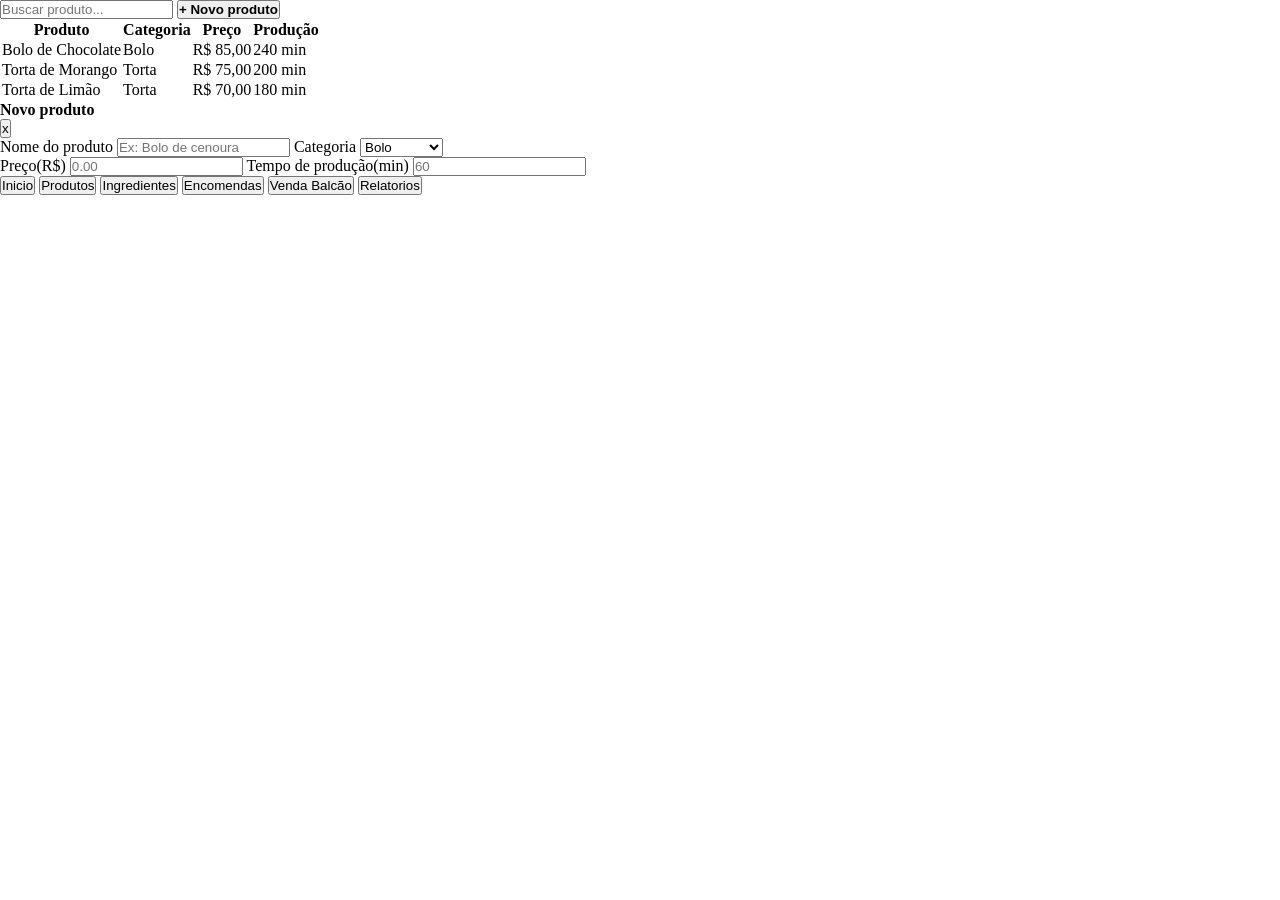
==== index.html @ e8edda40 "incio" ====
<!DOCTYPE html>
<html lang="en">
<head>
    <meta charset="UTF-8">
    <meta name="viewport" content="width=device-width, initial-scale=1.0">
    <title>DoceMagia</title>
    <link rel="stylesheet" href="style.css">
</head>
<body>
    <header>

    </header>
    <main>
        <section id="Inicio">

        </section>

        <section id="Produtos">
            <div>
                <input type="text" placeholder="Buscar produto...">
                <button>
                    <h4>+ Novo produto</h4>
                </button>
            </div>
            <table>
                <tr>
                    <th>Produto</th>
                    <th>Categoria</th>
                    <th>Preço</th>
                    <th>Produção</th>
                </tr>
                <tr>
                    <td>Bolo de Chocolate</td>
                    <td>Bolo</td>
                    <td>R$ 85,00</td>
                    <td>240 min</td>
                </tr>
                <tr>
                    <td>Torta de Morango</td>
                    <td>Torta</td>
                    <td>R$ 75,00</td>
                    <td>200 min</td>
                </tr>
                <tr>
                    <td>Torta de Limão</td>
                    <td>Torta</td>
                    <td>R$ 70,00</td>
                    <td>180 min</td>
                </tr>
            </table>
            <div>
                <div>
                    <h4>Novo produto</h2>
                    <button> x</button>
                </div>
                <label>
                    Nome do produto
                    <input type="text" placeholder="Ex: Bolo de cenoura">
                </label>
                <label>Categoria
                    <select>
                        <option>Bolo</option>
                        <option>Torta</option>
                        <option>Brigadeiro</option>
                        <option>Outro</option>
                    </select>
                </label>
                <div>
                    <label>
                        Preço(R$)
                        <input type="number" step="0.01" min="0" placeholder="0.00">
                    </label>
                    <label>
                        Tempo de produção(min)
                        <input type="number" min="0" placeholder="60">
                    </label>
                </div>

            </div>
        </section>

        <section id="ingredientes">

        </section>

        <section id="Encomendas">

        </section>

        <section id="VendaBalcão">

        </section>

        <section id="Relatorios">

        </section>
    </main>
    <footer>
        <button>
            <p>Inicio</p>
        </button>
        <button>
            <p>Produtos</p>
        </button>
        <button>
            <p>Ingredientes</p>
        </button>
        <button>
            <p>Encomendas</p>
        </button>
        <button>
            <p>Venda Balcão</p>
        </button>
        <button>
            <p>Relatorios</p>
        </button>
    </footer>
</body>
</html>
---- style.css ----
* {
    margin: 0;
    padding: 0;
}
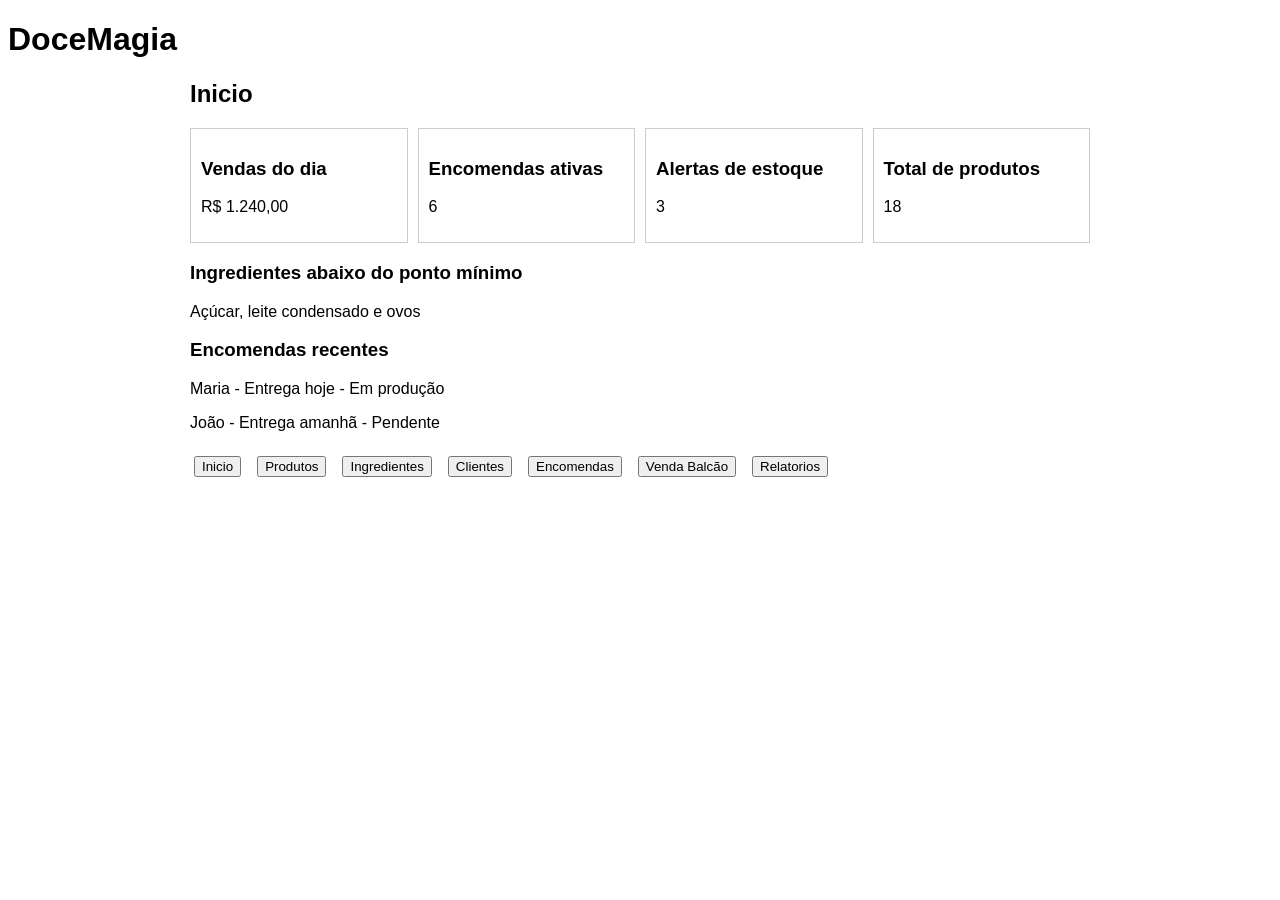
==== commit 9231df13: "alterações finais" ====
--- a/index.html
+++ b/index.html
@@ -1,119 +1,360 @@
-<!DOCTYPE html>
-<html lang="en">
-<head>
-    <meta charset="UTF-8">
-    <meta name="viewport" content="width=device-width, initial-scale=1.0">
+<!doctype html>
+<html lang="pt-BR">
+  <head>
+    <meta charset="UTF-8" />
+    <meta name="viewport" content="width=device-width, initial-scale=1.0" />
     <title>DoceMagia</title>
-    <link rel="stylesheet" href="style.css">
-</head>
-<body>
+    <link rel="stylesheet" href="style.css" />
+    <script src="script.js" defer></script>
+  </head>
+  <body>
     <header>
-
+      <h1>DoceMagia</h1>
     </header>
+
     <main>
-        <section id="Inicio">
-
-        </section>
-
-        <section id="Produtos">
-            <div>
-                <input type="text" placeholder="Buscar produto...">
-                <button>
-                    <h4>+ Novo produto</h4>
-                </button>
-            </div>
-            <table>
-                <tr>
-                    <th>Produto</th>
-                    <th>Categoria</th>
-                    <th>Preço</th>
-                    <th>Produção</th>
-                </tr>
-                <tr>
-                    <td>Bolo de Chocolate</td>
-                    <td>Bolo</td>
-                    <td>R$ 85,00</td>
-                    <td>240 min</td>
-                </tr>
-                <tr>
-                    <td>Torta de Morango</td>
-                    <td>Torta</td>
-                    <td>R$ 75,00</td>
-                    <td>200 min</td>
-                </tr>
-                <tr>
-                    <td>Torta de Limão</td>
-                    <td>Torta</td>
-                    <td>R$ 70,00</td>
-                    <td>180 min</td>
-                </tr>
-            </table>
-            <div>
-                <div>
-                    <h4>Novo produto</h2>
-                    <button> x</button>
-                </div>
-                <label>
-                    Nome do produto
-                    <input type="text" placeholder="Ex: Bolo de cenoura">
-                </label>
-                <label>Categoria
-                    <select>
-                        <option>Bolo</option>
-                        <option>Torta</option>
-                        <option>Brigadeiro</option>
-                        <option>Outro</option>
-                    </select>
-                </label>
-                <div>
-                    <label>
-                        Preço(R$)
-                        <input type="number" step="0.01" min="0" placeholder="0.00">
-                    </label>
-                    <label>
-                        Tempo de produção(min)
-                        <input type="number" min="0" placeholder="60">
-                    </label>
-                </div>
-
-            </div>
-        </section>
-
-        <section id="ingredientes">
-
-        </section>
-
-        <section id="Encomendas">
-
-        </section>
-
-        <section id="VendaBalcão">
-
-        </section>
-
-        <section id="Relatorios">
-
-        </section>
+      <section id="Inicio" class="tela active">
+        <h2>Inicio</h2>
+
+        <div class="cards-dashboard">
+          <div class="card-dashboard">
+            <h3>Vendas do dia</h3>
+            <p>R$ 1.240,00</p>
+          </div>
+          <div class="card-dashboard">
+            <h3>Encomendas ativas</h3>
+            <p>6</p>
+          </div>
+          <div class="card-dashboard">
+            <h3>Alertas de estoque</h3>
+            <p>3</p>
+          </div>
+          <div class="card-dashboard">
+            <h3>Total de produtos</h3>
+            <p>18</p>
+          </div>
+        </div>
+
+        <h3>Ingredientes abaixo do ponto mínimo</h3>
+        <p>Açúcar, leite condensado e ovos</p>
+
+        <h3>Encomendas recentes</h3>
+        <p>Maria - Entrega hoje - Em produção</p>
+        <p>João - Entrega amanhã - Pendente</p>
+      </section>
+
+      <section id="Produtos" class="tela">
+        <div id="produtosLista" class="painel active">
+          <h2>Produtos</h2>
+
+          <div>
+            <input type="text" placeholder="Buscar produto..." />
+            <button id="btnNovoProduto">+ Novo produto</button>
+          </div>
+
+          <table>
+            <tr>
+              <th>Produto</th>
+              <th>Categoria</th>
+              <th>Preço</th>
+              <th>Produção</th>
+              <th>Ingredientes</th>
+            </tr>
+            <tr>
+              <td>Bolo de Chocolate</td>
+              <td>Bolo</td>
+              <td>R$ 85,00</td>
+              <td>240 min</td>
+              <td>5</td>
+            </tr>
+            <tr>
+              <td>Torta de Morango</td>
+              <td>Torta</td>
+              <td>R$ 75,00</td>
+              <td>200 min</td>
+              <td>4</td>
+            </tr>
+            <tr>
+              <td>Brigadeiro</td>
+              <td>Brigadeiro</td>
+              <td>R$ 8,00</td>
+              <td>30 min</td>
+              <td>3</td>
+            </tr>
+          </table>
+        </div>
+
+        <section id="NovoProduto" class="painel">
+          <h3>Novo produto</h3>
+          <label>
+            Nome do produto
+            <input type="text" placeholder="Ex: Bolo de cenoura" />
+          </label>
+          <label
+            >Categoria
+            <select>
+              <option>Bolo</option>
+              <option>Torta</option>
+              <option>Brigadeiro</option>
+              <option>Cupcake</option>
+            </select>
+          </label>
+          <label>
+            Receita
+            <input type="text" placeholder="Ex: farinha 2kg, ovos 6" />
+          </label>
+          <label>
+            Preço (R$)
+            <input type="number" step="0.01" min="0" placeholder="0.00" />
+          </label>
+          <label>
+            Tempo de produção(min)
+            <input type="number" min="0" placeholder="60" />
+          </label>
+          <button type="button" id="btnFecharNovoProduto">Voltar</button>
+          <button type="button">Salvar produto</button>
+        </section>
+      </section>
+
+      <section id="Ingredientes" class="tela">
+        <h2>Ingredientes</h2>
+
+        <div id="listaIngredientes" class="painel active">
+          <div>
+            <input type="text" placeholder="Buscar ingrediente..." />
+            <button id="btnNovoIngrediente">+ Novo ingrediente</button>
+          </div>
+
+          <p>Em falta: açúcar e leite condensado</p>
+
+          <table>
+            <tr>
+              <th>Ingrediente</th>
+              <th>Unidade</th>
+              <th>Disponível</th>
+              <th>Ponto mínimo</th>
+              <th>Status</th>
+            </tr>
+            <tr>
+              <td>Açúcar</td>
+              <td>kg</td>
+              <td>1,5</td>
+              <td>3</td>
+              <td>Baixo</td>
+            </tr>
+            <tr>
+              <td>Farinha</td>
+              <td>kg</td>
+              <td>8</td>
+              <td>5</td>
+              <td>Ok</td>
+            </tr>
+          </table>
+
+          <button id="btnReabastecer">Reabastecer</button>
+        </div>
+
+        <section id="NovoIngrediente" class="painel">
+          <h3>Novo ingrediente</h3>
+          <label>Nome<input type="text" /></label>
+          <label
+            >Unidade
+            <select>
+              <option>Kg</option>
+              <option>g</option>
+              <option>mL</option>
+              <option>L</option>
+            </select>
+          </label>
+          <label>Quantidade inicial<input type="number" min="0" /></label>
+          <label>Ponto mínimo<input type="number" min="0" /></label>
+          <button type="button" id="btnFecharNovoIngrediente">Voltar</button>
+          <button type="button">Salvar</button>
+        </section>
+
+        <section id="Reabastecer" class="painel">
+          <h3>Reabastecer</h3>
+          <label
+            >Ingrediente<select>
+              <option>Açúcar</option>
+              <option>Farinha</option>
+              <option>Leite condensado</option>
+            </select></label
+          >
+          <label>Quantidade a adicionar<input type="number" min="0" /></label>
+          <button type="button" id="btnFecharReabastecer">Voltar</button>
+          <button type="button">Salvar</button>
+        </section>
+      </section>
+
+      <section id="Clientes" class="tela">
+        <h2>Clientes</h2>
+
+        <div id="listaClientes" class="painel active">
+          <div>
+            <input type="text" placeholder="Buscar cliente..." />
+            <button id="btnNovoCliente">+ Novo cliente</button>
+          </div>
+
+          <table>
+            <tr>
+              <th>Cliente</th>
+              <th>Telefone</th>
+              <th>E-mail</th>
+            </tr>
+            <tr>
+              <td>Maria Souza</td>
+              <td>(11) 99999-0000</td>
+              <td>maria@email.com</td>
+            </tr>
+            <tr>
+              <td>João Pereira</td>
+              <td>(11) 98888-1111</td>
+              <td>joao@email.com</td>
+            </tr>
+          </table>
+        </div>
+
+        <section id="NovoCliente" class="painel">
+          <h3>Novo cliente</h3>
+          <label>Nome<input type="text" /></label>
+          <label>Telefone<input type="text" /></label>
+          <label>E-mail<input type="email" /></label>
+          <button type="button" id="btnFecharNovoCliente">Voltar</button>
+          <button type="button">Salvar</button>
+        </section>
+      </section>
+
+      <section id="Encomendas" class="tela">
+        <h2>Encomendas</h2>
+
+        <div id="listaEncomendas" class="painel active">
+          <div>
+            <input type="text" placeholder="Buscar encomenda..." />
+            <button id="btnNovaEncomenda">+ Nova encomenda</button>
+          </div>
+
+          <table>
+            <tr>
+              <th>Cliente</th>
+              <th>Entrega</th>
+              <th>Pagamento</th>
+              <th>Valor</th>
+              <th>Status</th>
+            </tr>
+            <tr>
+              <td>Maria</td>
+              <td>Hoje</td>
+              <td>Pix</td>
+              <td>R$ 120,00</td>
+              <td>Em produção</td>
+            </tr>
+            <tr>
+              <td>João</td>
+              <td>Amanhã</td>
+              <td>Dinheiro</td>
+              <td>R$ 80,00</td>
+              <td>Pendente</td>
+            </tr>
+          </table>
+        </div>
+
+        <section id="NovaEncomenda" class="painel">
+          <h3>Nova encomenda</h3>
+          <label
+            >Cliente<select>
+              <option>Maria Souza</option>
+              <option>João Pereira</option>
+            </select></label
+          >
+          <label>Data de entrega<input type="date" /></label>
+          <label
+            >Forma de pagamento<select>
+              <option>Pix</option>
+              <option>Dinheiro</option>
+              <option>Cartão</option>
+            </select></label
+          >
+          <label
+            >Produto<select>
+              <option>Bolo de Chocolate</option>
+              <option>Torta de Morango</option>
+              <option>Brigadeiro</option>
+            </select></label
+          >
+          <label>Quantidade<input type="number" min="0" /></label>
+          <button type="button" id="btnFecharNovaEncomenda">Voltar</button>
+          <button type="button">Salvar</button>
+        </section>
+      </section>
+
+      <section id="VendaBalcão" class="tela">
+        <h2>Venda Balcão</h2>
+
+        <div>
+          <h3>Produtos</h3>
+          <button>Bolo de chocolate</button>
+          <button>Torta de morango</button>
+          <button>Brigadeiro</button>
+        </div>
+
+        <div>
+          <h3>Carrinho</h3>
+          <p>1x Brigadeiro - R$ 8,00</p>
+          <p>Valor total: R$ 8,00</p>
+          <label>Desconto<input type="text" placeholder="0,00" /></label>
+          <label
+            >Forma de pagamento<select>
+              <option>Dinheiro</option>
+              <option>Pix</option>
+              <option>Cartão</option>
+            </select></label
+          >
+          <button>Finalizar</button>
+        </div>
+      </section>
+
+      <section id="Relatorios" class="tela">
+        <h2>Relatórios</h2>
+
+        <p>venda total: R$ 5.400,00</p>
+        <p>Número de transações: 42</p>
+
+        <div class="card-dashboard">
+          <p>Vendas dos últimos 7 dias</p>
+          <p>Produto mais vendido: Bolo de chocolate</p>
+          <table>
+            <tr>
+              <th>Data</th>
+              <th>Itens</th>
+              <th>Desconto</th>
+              <th>Total</th>
+            </tr>
+            <tr>
+              <td>20/06</td>
+              <td>3</td>
+              <td>R$ 0,00</td>
+              <td>R$ 120,00</td>
+            </tr>
+            <tr>
+              <td>21/06</td>
+              <td>5</td>
+              <td>R$ 10,00</td>
+              <td>R$ 190,00</td>
+            </tr>
+          </table>
+        </div>
+      </section>
     </main>
+
     <footer>
-        <button>
-            <p>Inicio</p>
-        </button>
-        <button>
-            <p>Produtos</p>
-        </button>
-        <button>
-            <p>Ingredientes</p>
-        </button>
-        <button>
-            <p>Encomendas</p>
-        </button>
-        <button>
-            <p>Venda Balcão</p>
-        </button>
-        <button>
-            <p>Relatorios</p>
-        </button>
+      <button id="btnInicio">Inicio</button>
+      <button id="btnProdutos">Produtos</button>
+      <button id="btnIngredientes">Ingredientes</button>
+      <button id="btnClientes">Clientes</button>
+      <button id="btnEncomendas">Encomendas</button>
+      <button id="btnVendaBalcao">Venda Balcão</button>
+      <button id="btnRelatorios">Relatorios</button>
     </footer>
-</body>
-</html>+  </body>
+</html>
--- a/style.css
+++ b/style.css
@@ -1,5 +1,57 @@
-* {
-    margin: 0;
-    padding: 0;
+body {
+  font-family: Arial, sans-serif;
 }
 
+main {
+  max-width: 900px;
+  margin: 0 auto;
+}
+
+.tela {
+  display: none;
+}
+
+.tela.active {
+  display: block;
+}
+
+.painel {
+  display: none;
+}
+
+.painel.active {
+  display: block;
+}
+
+footer {
+  display: flex;
+  flex-wrap: wrap;
+  gap: 8px;
+  max-width: 900px;
+  margin: 20px auto 0;
+}
+
+button,
+input,
+select {
+  margin: 4px;
+}
+
+label {
+  display: block;
+  margin: 8px 0;
+}
+
+.cards-dashboard {
+  display: flex;
+  flex-wrap: wrap;
+  gap: 10px;
+  margin: 15px 0;
+}
+
+.card-dashboard {
+  border: 1px solid #ccc;
+  padding: 10px;
+  min-width: 180px;
+  flex: 1;
+}
